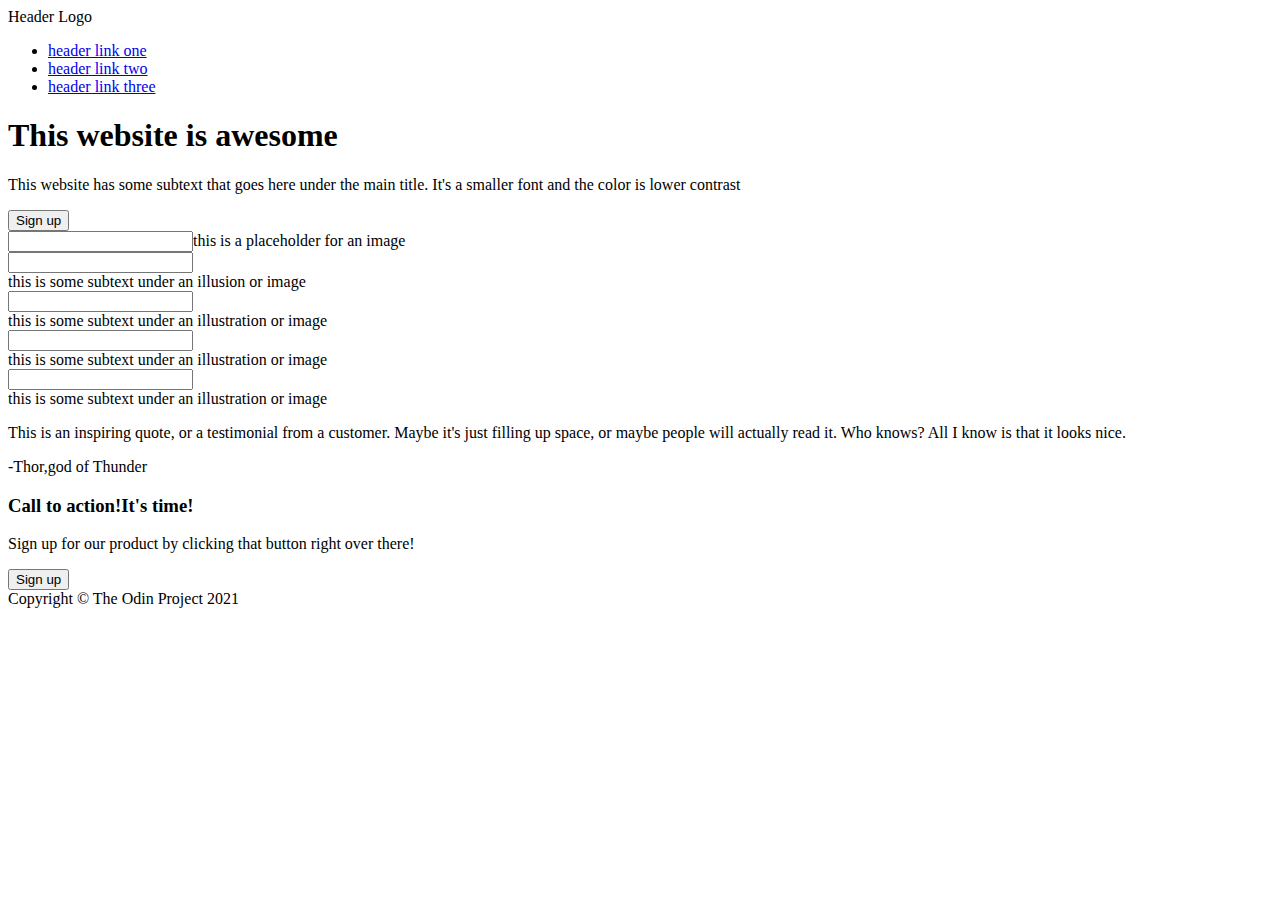
==== home.html @ 5f723ab7 "The home page has been created in html" ====
<!DOCTYPE html>
<html lang="en">
<head>
    <meta charset="UTF-8">
    <meta http-equiv="X-UA-Compatible" content="IE=edge">
    <meta name="viewport" content="width=device-width, initial-scale=1.0">
    <title>Document</title>
</head>
<body>
    <div class = "header">
        <div class = "navigation">
            <div class = "logo">Header Logo</div>
            <div class = "rightlinks">
                <ul>
                    <li><a href = "#">header link one</a></li>
                    <li><a href = "#"> header link two</a></li>
                    <li><a href = "#">header link three</a></li>
                </ul>
            </div>
        </div>    

        <div class = "headertexts">
                <div class = "Leftside">
                    <h1>This website is awesome</h1>
                    <p>This website has some subtext that goes here under the main title. It's a smaller font and the color is lower contrast</p>
                    <button class = "Sign-up">Sign up</button>
                </div>
                <div class = "Rightside">
                    <input type = "text">this is a placeholder for an image
                </div>
        </div>
    </div>
    
    <div class = "body">
        <div class = "Part1">
            <div class = "info">
                <input type = "text">
                <div class = "text">this is some subtext under an illusion or image</div>
            </div>
            <div class = "info">
                <input type = "text">
                <div class = "text">this is some subtext under an illustration or image</div>  
            </div>
            <div class = "info">
                <input type = "text">
                <div class = "text">this is some subtext under an illustration or image</div>
            </div>
            <div class = "info">
                <input type = "text">
                <div class = "text">this is some subtext under an illustration or image</div>
            </div>
        </div>

        <div class = "Part2">
            <div class = "Inspiration">
                <p>This is an inspiring quote, or a testimonial from a customer. Maybe it's just filling up space, or maybe people will actually read it. Who knows? All I know is that it looks nice.</p>
                <div class = "Author">-Thor,god of Thunder</div>
            </div>
        </div>
        <div class = "Part3">
            <div class = "pop-up">
                <div class = "leftpop">
                    <h3>Call to action!It's time!</h3>
                    <p>Sign up for our product by clicking that button right over there!</p>
                </div>
                <div class = "rightpop">
                    <button class = "Sign-up">Sign up</button>
                </div>
            </div>
        </div>
    </div>

    <div class = "footer">Copyright &copy; The Odin Project 2021</div>
     
</body>
</html>
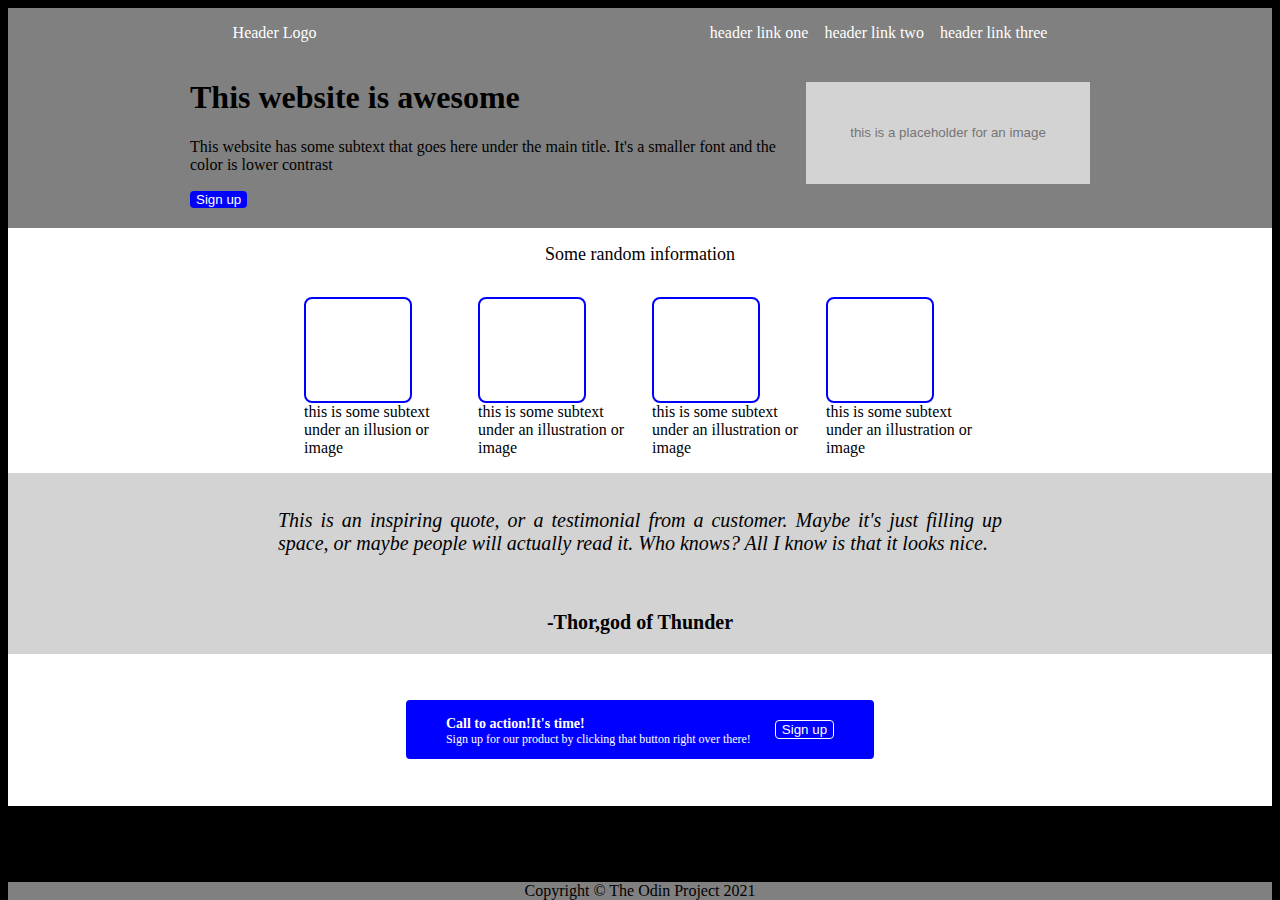
==== commit 9af36855: "A CSS File has been created to style the home.html page" ====
--- a/home.html
+++ b/home.html
@@ -5,10 +5,11 @@
     <meta http-equiv="X-UA-Compatible" content="IE=edge">
     <meta name="viewport" content="width=device-width, initial-scale=1.0">
     <title>Document</title>
+    <link rel = "Stylesheet" type = "text/css" href = "home.css">
 </head>
 <body>
-    <div class = "header">
-        <div class = "navigation">
+    <div class = "container">
+        <div class = "header">
             <div class = "logo">Header Logo</div>
             <div class = "rightlinks">
                 <ul>
@@ -17,8 +18,7 @@
                     <li><a href = "#">header link three</a></li>
                 </ul>
             </div>
-        </div>    
-
+        </div>
         <div class = "headertexts">
                 <div class = "Leftside">
                     <h1>This website is awesome</h1>
@@ -26,41 +26,44 @@
                     <button class = "Sign-up">Sign up</button>
                 </div>
                 <div class = "Rightside">
-                    <input type = "text">this is a placeholder for an image
+                    <input type = "text" placeholder = "this is a placeholder for an image">
                 </div>
         </div>
     </div>
     
     <div class = "body">
         <div class = "Part1">
-            <div class = "info">
-                <input type = "text">
-                <div class = "text">this is some subtext under an illusion or image</div>
-            </div>
-            <div class = "info">
-                <input type = "text">
-                <div class = "text">this is some subtext under an illustration or image</div>  
-            </div>
-            <div class = "info">
-                <input type = "text">
-                <div class = "text">this is some subtext under an illustration or image</div>
-            </div>
-            <div class = "info">
-                <input type = "text">
-                <div class = "text">this is some subtext under an illustration or image</div>
+            <div class = "title">Some random information</div>
+            <div class = "information">
+                <div class = "info">
+                    <input type = "text">
+                    <div class = "text">this is some subtext under an illusion or image</div>
+                </div>
+                 <div class = "info">
+                    <input type = "text">
+                    <div class = "text">this is some subtext under an illustration or image</div>  
+                </div>
+                 <div class = "info">
+                     <input type = "text">
+                    <div class = "text">this is some subtext under an illustration or image</div>
+                </div>
+                <div class = "info">
+                    <input type = "text">
+                    <div class = "text">this is some subtext under an illustration or image</div>
+                </div>
             </div>
         </div>
 
         <div class = "Part2">
             <div class = "Inspiration">
-                <p>This is an inspiring quote, or a testimonial from a customer. Maybe it's just filling up space, or maybe people will actually read it. Who knows? All I know is that it looks nice.</p>
-                <div class = "Author">-Thor,god of Thunder</div>
+                <blockquote><p><em>This is an inspiring quote, or a testimonial from a customer. Maybe it's just filling up space, or maybe people will actually read it. Who knows? All I know is that it looks nice.</em></p></blockquote>
+                <p id = "author">-Thor,god of Thunder</p>
             </div>
         </div>
         <div class = "Part3">
             <div class = "pop-up">
                 <div class = "leftpop">
-                    <h3>Call to action!It's time!</h3>
+                    <h6>Call to action!It's time!</h6>
                     <p>Sign up for our product by clicking that button right over there!</p>
                 </div>
                 <div class = "rightpop">
--- a/home.css
+++ b/home.css
@@ -0,0 +1,175 @@
+/* css for the container class */
+.container {
+    display:flex;
+    background-color:grey;
+    flex-direction:column;
+    flex-shrink:0;
+}   
+
+.header {
+    display:flex;
+    justify-content: space-around;
+    margin:0px 48px;
+}
+
+.logo {
+    display:flex;
+    align-items:center;
+    color:white;
+}
+
+.rightlinks ul {
+    display:flex;
+    align-items: center;
+    gap:16px;
+    list-style-type:none;
+}
+
+a {
+    color:white;
+    text-decoration:none;
+}
+
+.headertexts {
+    display:flex;
+    align-items:center;
+    justify-content:center;
+    gap:16px;
+    margin-bottom:20px;
+}
+
+.Leftside {
+    width:600px;
+}
+
+input {
+    width:280px;
+    height:100px;
+    background-color:lightgrey;
+    border:none;
+    text-align:center;
+}
+
+button {
+    background-color:blue;
+    color:white;
+    border:none;
+    border-radius:4px;
+}
+
+/* body */
+    /* Part1 */
+.body {
+    display:flex;
+    flex-direction:column;
+}
+
+.body .Part1 {
+    display:flex;
+    flex-direction:column;
+    background-color:white;
+}
+
+.title {
+    display:flex;
+    justify-content:center;
+    font-size:18px;
+    padding:16px;
+}
+
+.information {
+    display:flex;
+    flex-wrap:wrap;
+    justify-content: center;
+    gap:24px;
+    padding:16px;
+}
+
+.info input {
+    background-color:white; 
+    border: 2px solid blue;
+    border-radius:8px; 
+    width:100px;  
+}
+
+.info {
+    max-width:150px;
+    flex:1;
+}
+
+    /* Part2 */
+.Part2 {
+    display:flex;
+    background-color:lightgrey;
+    flex-direction:column;
+}  
+ 
+.Inspiration {
+    display:flex;
+    flex-direction: column;
+    justify-content:center;
+    align-items:center;
+}
+
+.Inspiration p {
+    text-align:justify;
+    font-size:20px; 
+    padding:0px 230px;
+}
+ #author {
+    text-align:right;
+    font-weight:bold;
+
+ }
+
+    /* Part3 */
+.Part3 {
+    display:flex;
+    background-color:white;
+    justify-content:center;
+    align-items:center;
+    padding:16px;
+    height:120px;
+}
+
+.pop-up {
+    display:flex;
+    background-color:blue;
+    align-items:center;
+    border-radius:4px;
+    gap:24px;
+    padding:0px 40px;
+}
+
+.pop-up button {
+    border:1px solid white;
+}
+
+.leftpop h6 {
+    font-size:14px;
+    font-weight:bold;
+    margin-bottom: 0px;
+    color:white;
+    margin-top:16px;
+}
+.leftpop p {
+    font-size:12px;
+    color:white;
+    margin-top:0px;
+}
+
+    /* Footer */
+.footer {
+    display:flex;
+    position:fixed;
+    background-color:grey;
+    bottom:0;
+    left:8px;
+    right:8px;
+    justify-content:center;
+}
+
+body {
+    background-color:black;
+    font-family:'Times New Roman';
+}